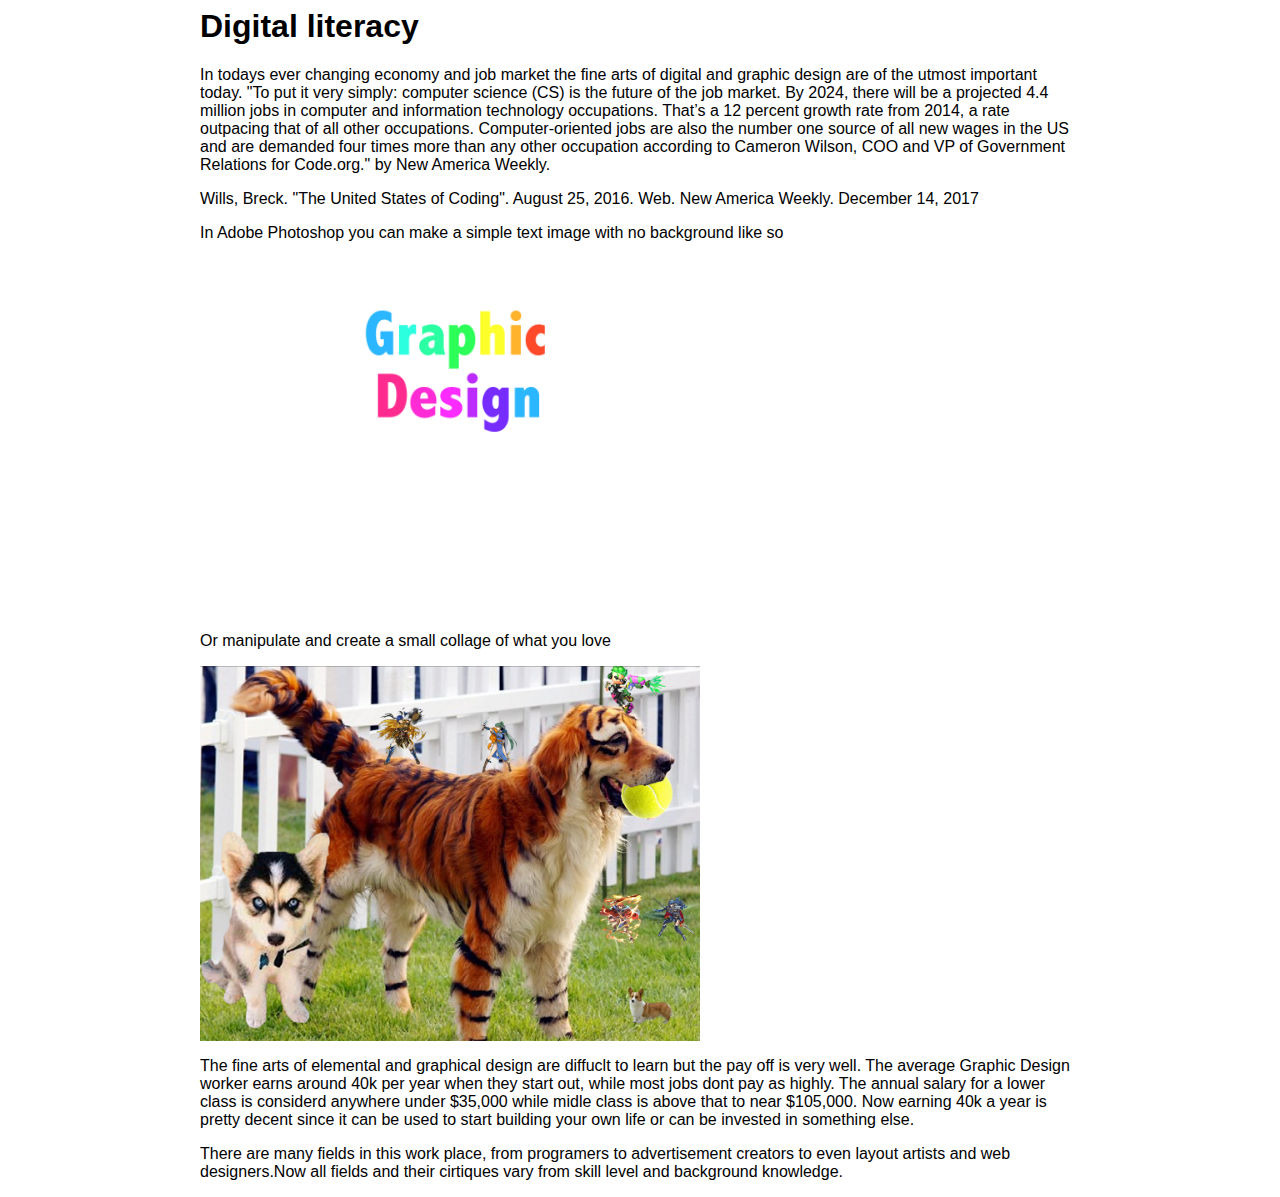
==== index.html @ 703ba6af "Add files via upload" ====
<html>
<head>
    <title>Final Project</title>
    <link rel=stylesheet href="styles.css">
          </head>
<body>
    <h1>Digital literacy</h1>

<p>In todays ever changing economy and job market the fine arts of digital and graphic design are of the utmost important today. "To put it very simply: computer science (CS) is the future of the job market. By 2024, there will be a projected 4.4 million jobs in computer and information technology occupations. That’s a 12 percent growth rate from 2014, a rate outpacing that of all other occupations. Computer-oriented jobs are also the number one source of all new wages in the US and are demanded four times more than any other occupation according to Cameron Wilson, COO and VP of Government Relations for Code.org." by New America Weekly. </p> 
    <p>Wills, Breck. "The United States of Coding". August 25, 2016. Web. New America Weekly. December 14, 2017</p>
    
<p>In Adobe Photoshop you can make a simple text image with no background like so </p>  
    <img src="images/Image-1.png" width="500px"/>
<p> Or manipulate and create a small collage of what you love</p>    
    <img src="images/Dogproject.png" width="500px"/>
    
<p> The fine arts of elemental and graphical design are diffuclt to learn but the pay off is very well. The average Graphic Design worker earns around 40k per year when they start out, while most jobs dont pay as highly. The annual salary for a lower class is considerd anywhere under $35,000 while midle class is above that to near $105,000.
    Now earning 40k a year is pretty decent since it can be used to start building your own life or can be invested in something else.</p>   
     
<p> There are many fields in this work place, from programers to advertisement creators to even layout artists and web designers.Now all fields and their cirtiques vary from skill level and background knowledge.  </p>  
    
</body>
    
    </html>
---- styles.css ----
body{
    font-family: Verdana, sans-serif;
    margin-left: 200px;
    margin-right: 200px;
}
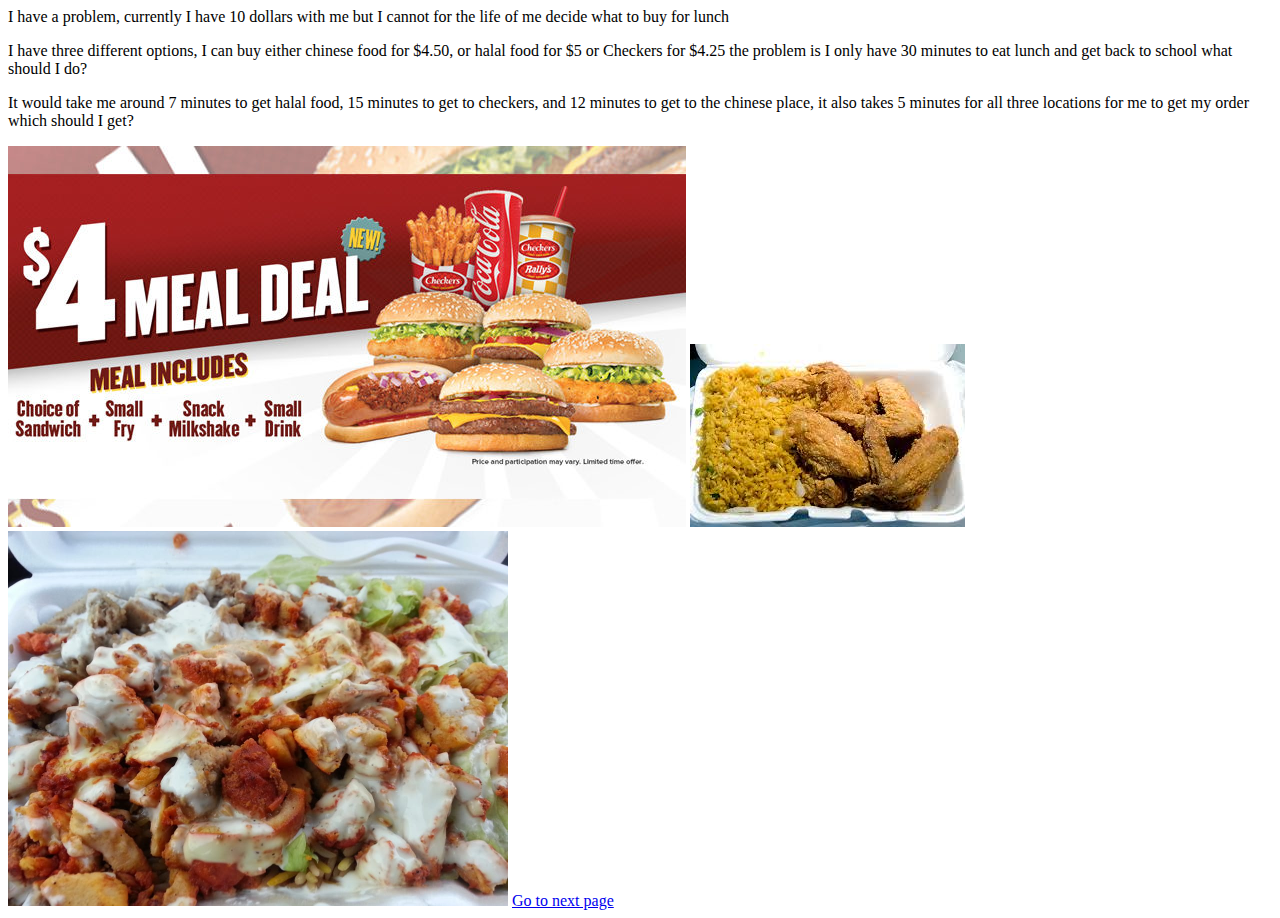
==== commit 027cd30d: "Add files via upload" ====
--- a/index.html
+++ b/index.html
@@ -1,24 +1,14 @@
-<html>
-<head>
-    <title>Final Project</title>
-    <link rel=stylesheet href="styles.css">
-          </head>
-<body>
-    <h1>Digital literacy</h1>
-
-<p>In todays ever changing economy and job market the fine arts of digital and graphic design are of the utmost important today. "To put it very simply: computer science (CS) is the future of the job market. By 2024, there will be a projected 4.4 million jobs in computer and information technology occupations. That’s a 12 percent growth rate from 2014, a rate outpacing that of all other occupations. Computer-oriented jobs are also the number one source of all new wages in the US and are demanded four times more than any other occupation according to Cameron Wilson, COO and VP of Government Relations for Code.org." by New America Weekly. </p> 
-    <p>Wills, Breck. "The United States of Coding". August 25, 2016. Web. New America Weekly. December 14, 2017</p>
-    
-<p>In Adobe Photoshop you can make a simple text image with no background like so </p>  
-    <img src="images/Image-1.png" width="500px"/>
-<p> Or manipulate and create a small collage of what you love</p>    
-    <img src="images/Dogproject.png" width="500px"/>
-    
-<p> The fine arts of elemental and graphical design are diffuclt to learn but the pay off is very well. The average Graphic Design worker earns around 40k per year when they start out, while most jobs dont pay as highly. The annual salary for a lower class is considerd anywhere under $35,000 while midle class is above that to near $105,000.
-    Now earning 40k a year is pretty decent since it can be used to start building your own life or can be invested in something else.</p>   
-     
-<p> There are many fields in this work place, from programers to advertisement creators to even layout artists and web designers.Now all fields and their cirtiques vary from skill level and background knowledge.  </p>  
-    
-</body>
-    
-    </html>+<html>
+<title> What to buy for Lunch </title>
+    <body>
+    <p>I have a problem, currently I have 10 dollars with me but I cannot for the life of me decide what to buy for lunch </p>
+        
+        <p> I have three different options, I can buy either chinese food for $4.50, or halal food for $5 or Checkers for $4.25 the problem is I only have 30 minutes to eat lunch and get back to school what should I do?</p>
+        
+        <p> It would take me around 7 minutes to get halal food, 15 minutes to get to checkers, and 12 minutes to get to the chinese place, it also takes 5 minutes for all three locations for me to get my order which should I get?</p>
+        <img src="Checkers-and-Rally%E2%80%99s-launch-new-4-Meal-Deal-678x381.jpg"> 
+        <img src="download.jpg">
+        <img src="o.jpg" width="500px">
+        <a href="second%20page.html">Go to next page </a>
+    </body>
+        </html>